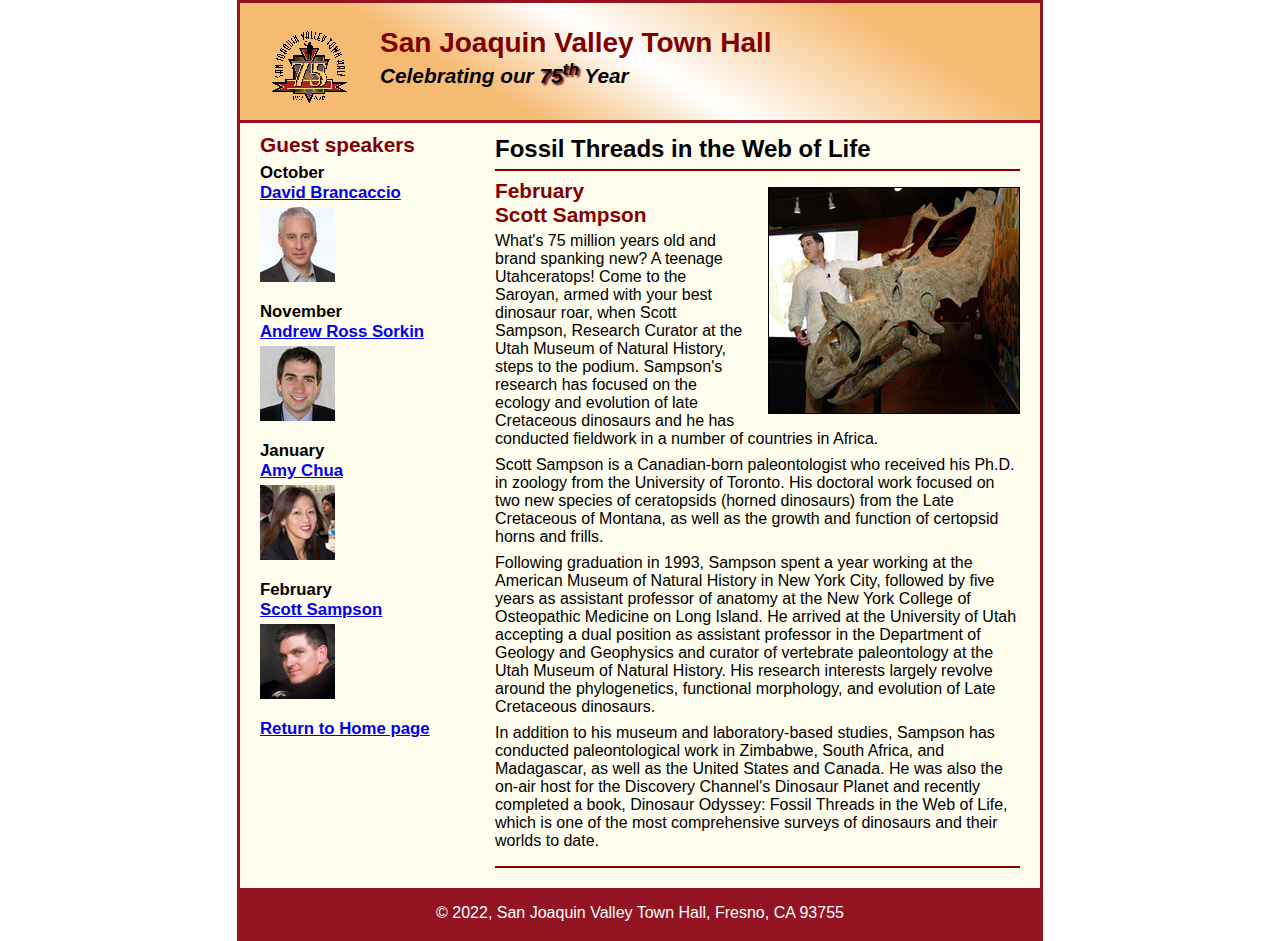
==== speakers/c6_sampson.html @ 8b9bae30 "Add files via upload" ====
<!DOCTYPE html>
<html lang="en">

<head>
	<meta charset="utf-8">
	<title>San Joaquin Valley Town Hall</title>
	<link rel="shortcut icon" href="../images/favicon.ico">
	<link rel="stylesheet" href="../styles/c6_speaker.css">
</head>

<body>
	<header>
		<img src="../images/town_hall_logo.gif" alt="Town Hall logo" height="80">
		<h2>San Joaquin Valley Town Hall</h2>
		<h3>Celebrating our <span class="shadow">75<sup>th</sup></span> Year</h3>
	</header>
	<main>
		<section>
			<h1>Fossil Threads in the Web of Life</h1>
			<article>
				<img src="../images/sampson_dinosaur.jpg" alt="Scott Sampson with dinosaur">
				<h2>February<br>Scott Sampson</h2>
				<p>What's 75 million years old and brand spanking new? A teenage Utahceratops! Come to the 
				   Saroyan, armed with your best dinosaur roar, when Scott Sampson, Research Curator at the 
				   Utah Museum of Natural History, steps to the podium. Sampson's research has focused on the 
				   ecology and evolution of late Cretaceous dinosaurs and he has conducted fieldwork in a number 
				   of countries in Africa.</p>
				<p>Scott Sampson is a Canadian-born paleontologist who received his Ph.D. in zoology from the 
				   University of Toronto. His doctoral work focused on two new species of ceratopsids (horned 
				   dinosaurs) from the Late Cretaceous of Montana, as well as the growth and function of certopsid 
				   horns and frills.</p>
				<p>Following graduation in 1993, Sampson spent a year working at the American Museum of Natural 
				   History in New York City, followed by five years as assistant professor of anatomy at the New 
				   York College of Osteopathic Medicine on Long Island. He arrived at the University of Utah 
				   accepting a dual position as assistant professor in the Department of Geology and Geophysics 
				   and curator of vertebrate paleontology at the Utah Museum of Natural History. His research 
				   interests largely revolve around the phylogenetics, functional morphology, and evolution of 
				   Late Cretaceous dinosaurs.</p>
				<p>In addition to his museum and laboratory-based studies, Sampson has conducted paleontological 
				   work in Zimbabwe, South Africa, and Madagascar, as well as the United States and Canada. He was 
				   also the on-air host for the Discovery Channel's Dinosaur Planet and recently completed a book, 
				   Dinosaur Odyssey: Fossil Threads in the Web of Life, which is one of the most 
				   comprehensive surveys of dinosaurs and their worlds to date.</p>
			</article>
		</section>
		
		<aside>
			<h2>Guest speakers</h2>
			<h3>October<br><a href="../speakers/brancaccio.html">David Brancaccio</a></h3>
			<img src="../images/brancaccio75.jpg" alt="David Brancaccio photo">
			<h3>November<br><a href="../speakers/sorkin.html">Andrew Ross Sorkin</a></h3>
			<img src="../images/sorkin75.jpg" alt="Andrew Ross Sorkin photo">
			<h3>January<br><a href="../speakers/chua.html">Amy Chua</a></h3>
			<img src="../images/chua75.jpg" alt="Amy Chua photo">
			<h3>February<br><a href="../speakers/c6_sampson.html">Scott Sampson</a></h3>
			<img src="../images/sampson75.jpg" alt="Scott Sampson photo">
			<h3><a href="../c6_index.html">Return to Home page</a></h3>
		</aside>
	</main>
	<footer>
		<p>&copy; 2022, San Joaquin Valley Town Hall, Fresno, CA 93755</p>
	</footer>
</body>
</html>
---- styles/c6_speaker.css ----
/* the styles for the elements */
* {
	margin: 0;
	padding: 0;
}
html {
	background-color: white;
}
body {
	font-family: Arial, Helvetica, sans-serif;
    font-size: 100%;
    width: 800px;
    margin: 0 auto;
    border: 3px solid #931420;
    background-color: #fffded;
}
a:focus, a:hover {
	font-style: italic;
}
/* the styles for the header */
header {
	padding: 1.5em 0 2em 0;
	border-bottom: 3px solid #931420;
		background-image: -moz-linear-gradient(
	    30deg, #f6bb73 0%, #f6bb73 30%, white 50%, #f6bb73 80%, #f6bb73 100%);
	background-image: -webkit-linear-gradient(
	    30deg, #f6bb73 0%, #f6bb73 30%, white 50%, #f6bb73 80%, #f6bb73 100%);
	background-image: -o-linear-gradient(
	    30deg, #f6bb73 0%, #f6bb73 30%, white 50%, #f6bb73 80%, #f6bb73 100%);
	background-image: linear-gradient(
	    30deg, #f6bb73 0%, #f6bb73 30%, white 50%, #f6bb73 80%, #f6bb73 100%);
}
header h2 {
	font-size: 175%;
	color: #800000;
}
header h3 {
	font-size: 130%;
	font-style: italic;
}
header img {
	float: left;
	padding: 0 30px;
}
.shadow {
	text-shadow: 2px 2px 2px #800000;
}
/* the styles for the section */
section {
	width: 525px;
	float: right;
	padding: 0 20px 20px 20px;
}
section h1 {
	font-size: 150%;
	padding: .5em 0 .25em 0;
	margin: 0;
}
section h2 {
	color: #800000;
	font-size: 130%;
	padding: .5em 0 .25em 0;
}
section p {
	padding-bottom: .5em;
}
section blockquote {
	padding: 0 2em;
	font-style: italic;
}
section ul {
	padding: 0 0 .25em 1.25em;
}
section li {
	padding-bottom: .35em;
}

/* the styles for the article */
article {
	padding: .5em 0;
	border-top: 2px solid #800000;
	border-bottom: 2px solid #800000;
}
article h2 {
	padding-top: 0;
}
article h3 {
	font-size: 105%;
	padding-bottom: .25em;
}
article img {
	float: right;
	margin: .5em 0 1em 1em;
	border: 1px solid black;
}

/* the styles for the aside */
aside {
	width: 215px;
	float: right;
	padding: 0 0 20px 20px;
}
aside h2 {
	color: #800000;
	font-size: 130%;
	padding: .5em 0 .25em 0;
}
aside h3 {
	font-size: 105%;
	padding-bottom: .25em;
}
aside img {
	padding-bottom: 1em;
}

/* the styles for the footer */
footer {
	background-color: #931420;
	clear: both;

}
footer p {
	text-align: center;
	color: white;
	padding: 1em 0;
}
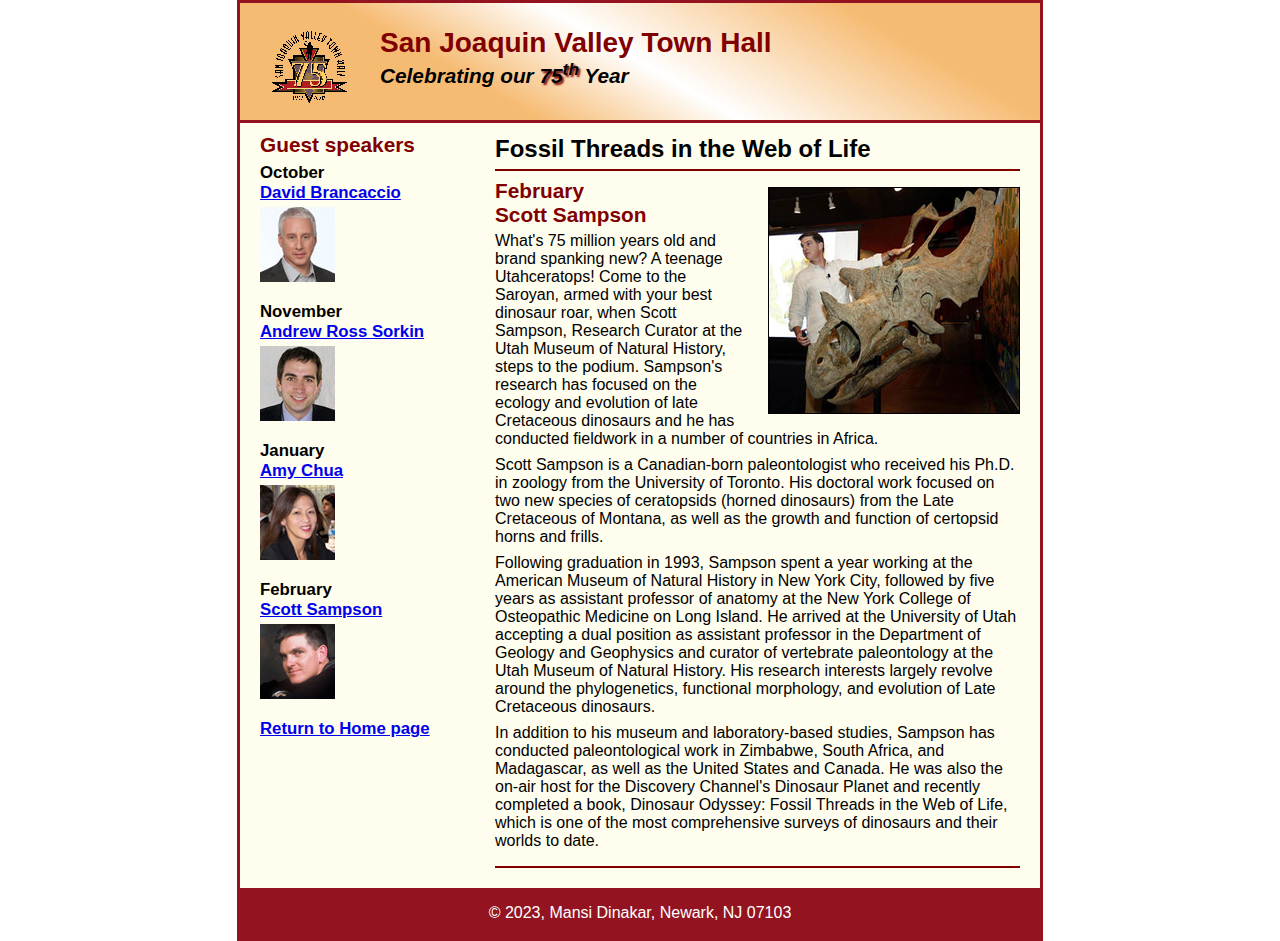
==== commit 59456143: "Update c6_sampson.html" ====
--- a/speakers/c6_sampson.html
+++ b/speakers/c6_sampson.html
@@ -58,7 +58,7 @@
 		</aside>
 	</main>
 	<footer>
-		<p>&copy; 2022, San Joaquin Valley Town Hall, Fresno, CA 93755</p>
+		<p>&copy; 2023, Mansi Dinakar, Newark, NJ 07103</p>
 	</footer>
 </body>
 </html>
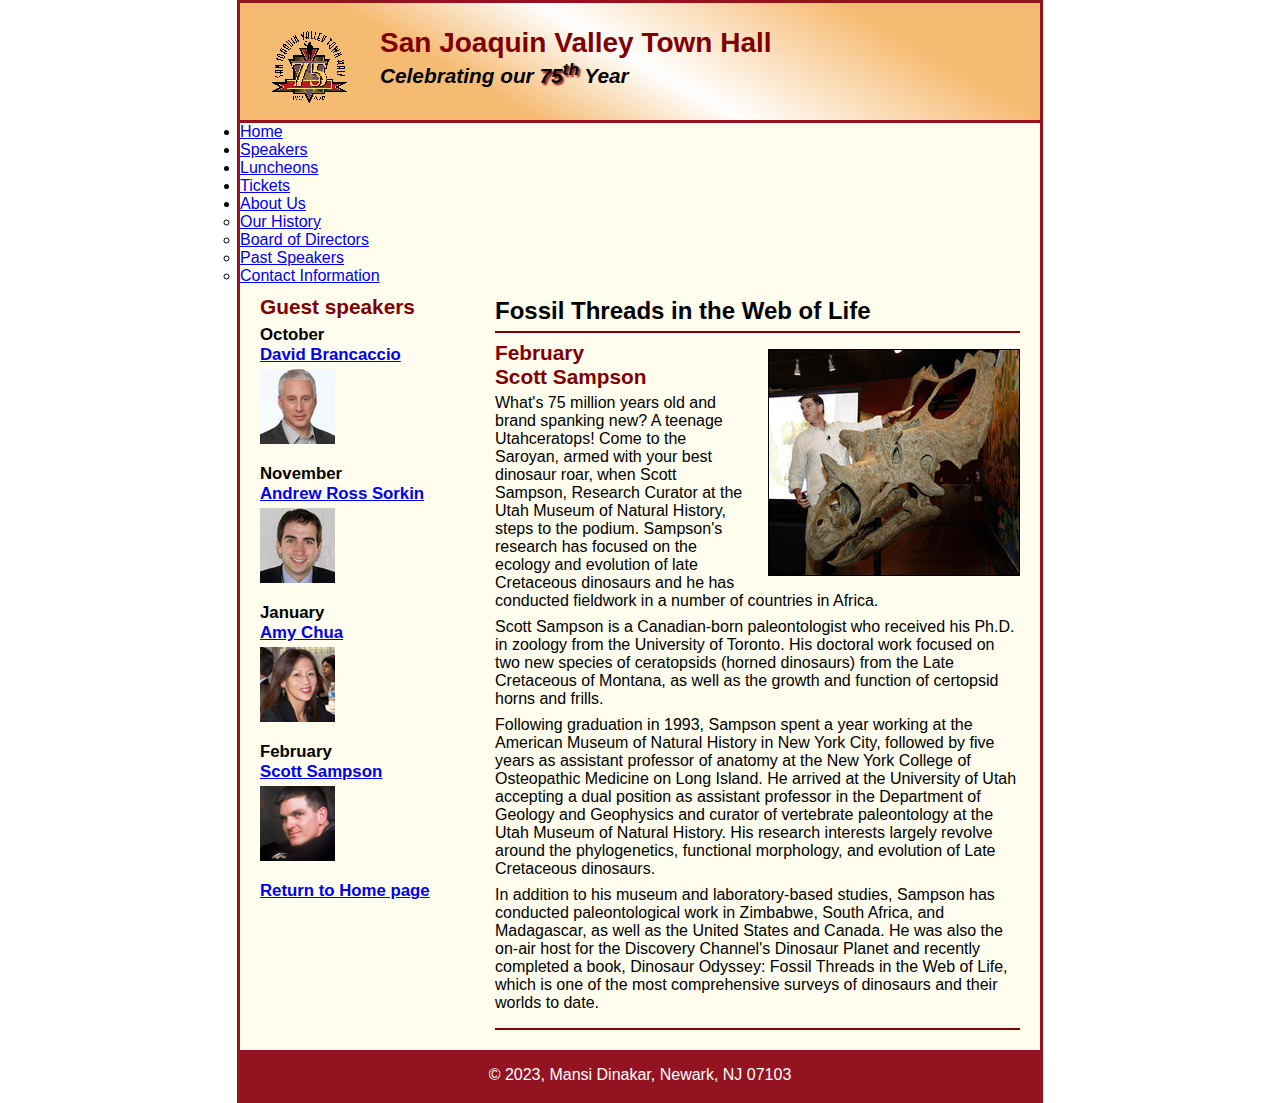
==== commit b1f630e5: "Update c6_sampson.html" ====
--- a/speakers/c6_sampson.html
+++ b/speakers/c6_sampson.html
@@ -14,6 +14,22 @@
 		<h2>San Joaquin Valley Town Hall</h2>
 		<h3>Celebrating our <span class="shadow">75<sup>th</sup></span> Year</h3>
 	</header>
+	<nav id="nav_menu">
+    	<ul>
+        	<li><a href="index.html" class="current">Home</a></li>
+        	<li><a href="speakers.html">Speakers</a></li>
+        	<li><a href="luncheons.html">Luncheons</a></li>
+        	<li><a href="tickets.html">Tickets</a></li>
+        	<li><a href="aboutus.html"> About Us</a>
+            	<ul>
+                	<li><a href="#">Our History</a></li>
+                	<li><a href="#">Board of Directors</a></li>
+                	<li><a href="#">Past Speakers</a></li>
+                	<li><a href="#">Contact Information</a></li>
+            	</ul>
+        	</li>
+    	</ul>
+	</nav>
 	<main>
 		<section>
 			<h1>Fossil Threads in the Web of Life</h1>
@@ -54,7 +70,7 @@
 			<img src="../images/chua75.jpg" alt="Amy Chua photo">
 			<h3>February<br><a href="../speakers/c6_sampson.html">Scott Sampson</a></h3>
 			<img src="../images/sampson75.jpg" alt="Scott Sampson photo">
-			<h3><a href="../c6_index.html">Return to Home page</a></h3>
+			<h3><a href="https://mansidinakar.github.io/A11/">Return to Home page</a></h3>
 		</aside>
 	</main>
 	<footer>
